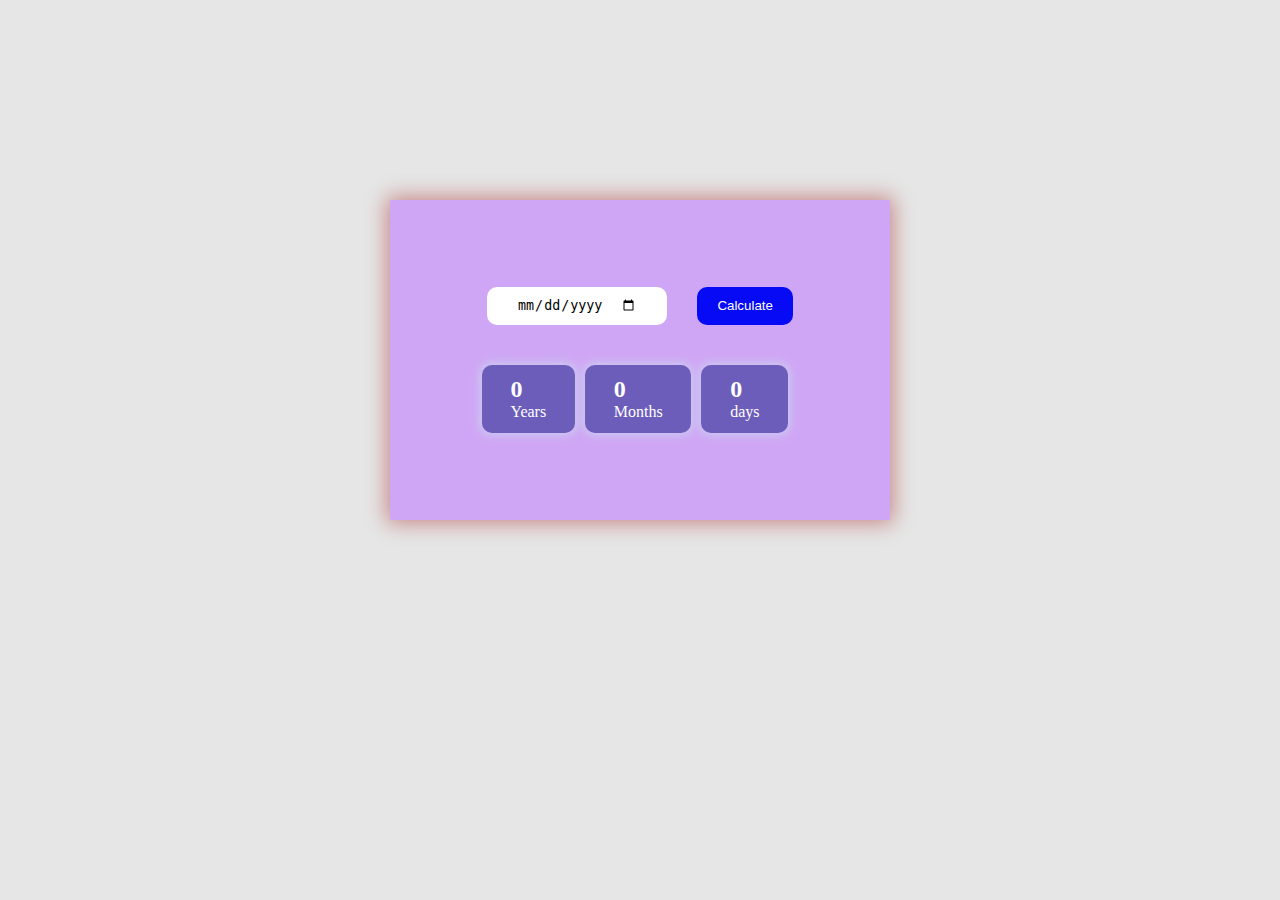
==== 03 Age Calculator/index.html @ d52c41c1 "third" ====
<!DOCTYPE html>
<html lang="en">
<head>
    <meta charset="UTF-8">
    <meta http-equiv="X-UA-Compatible" content="IE=edge">
    <meta name="viewport" content="width=device-width, initial-scale=1.0">
    <title>Age Calculator</title>
    <link rel="stylesheet" href="style.css">
</head>
<body>
    <main class="container">
        <div id = "first-row">
            <input id="dob" type="date" placeholder="dd/mm/yyyy">
            <button id="btn">Calculate</button>
        </div>
        <div id="second-row">
            <div class="box">
                <h2 id="year">0</h2>
                <p>Years</p>
            </div>
            <div class="box">
                <h2 id="month">0</h2>
                <p>Months</p>
            </div>
            <div class="box">
                <h2 id="day">0</h2>
                <p>days</p>
            </div>
        </div>
    </main>
    <script src="script.js"></script>
</body>
</html>
---- 03 Age Calculator/style.css ----
*
{
    margin: 0px;
    padding: 0px;
    box-sizing: border-box;
}

body{
    background-color: rgba(128,128,128,0.2);
    display: flex;
    justify-content: center;
    align-items: center;
}

.container
{
    height: 20rem;
    width: 500px;
    max-width: 700px;
    background-color: rgb(207, 166, 245);
    box-shadow: 0px 0px 20px 3px rgb(199, 134, 134);
    display: flex;
    flex-direction: column;
    justify-content: center;
    align-items: center;
    margin-top: 200px;
    /* flex-wrap: wrap; */
}
#first-row
{
    margin-bottom: 40px;
    display: flex;
    /* flex-wrap: wrap; */
}

#second-row
{
    display: flex;   
    justify-content: center;
    align-items: center;
    /* flex-wrap: wrap;  */
}
#dob
{
    color:black;
    position: relative;
    width: 100%;
    margin-right: 30px;
    padding: 10px 30px;
    border-radius: 10px;
    border: 0px;
    background-color: white;
}
#btn
{
    color: white;
    padding: 10px 20px;
    border-radius: 10px;
    border: 0px;
    background-color: rgb(6, 10, 245);
}
#btn:hover
{
    background-color: rgb(55, 6, 177);
    cursor: pointer;
}

.box
{
    box-shadow: 0px 0px 10px 2px rgb(202, 206, 240);
    color:white;
    background-color: rgba(41, 45, 148, 0.6);
    border-radius: 10px;
    padding: 8% 20%;
    margin-right: 10px;
}

@media only screen and (max-width:517px)
{
    .container
    {
        width: 90%;
    }
    #first-row, #second-row
    {
        display:flex;
        flex-direction: column;
        margin: 4px;
    }
    .box
    {
        margin-top: 10px;
    }
    button
    {
        margin-bottom: 2px;
    }
}
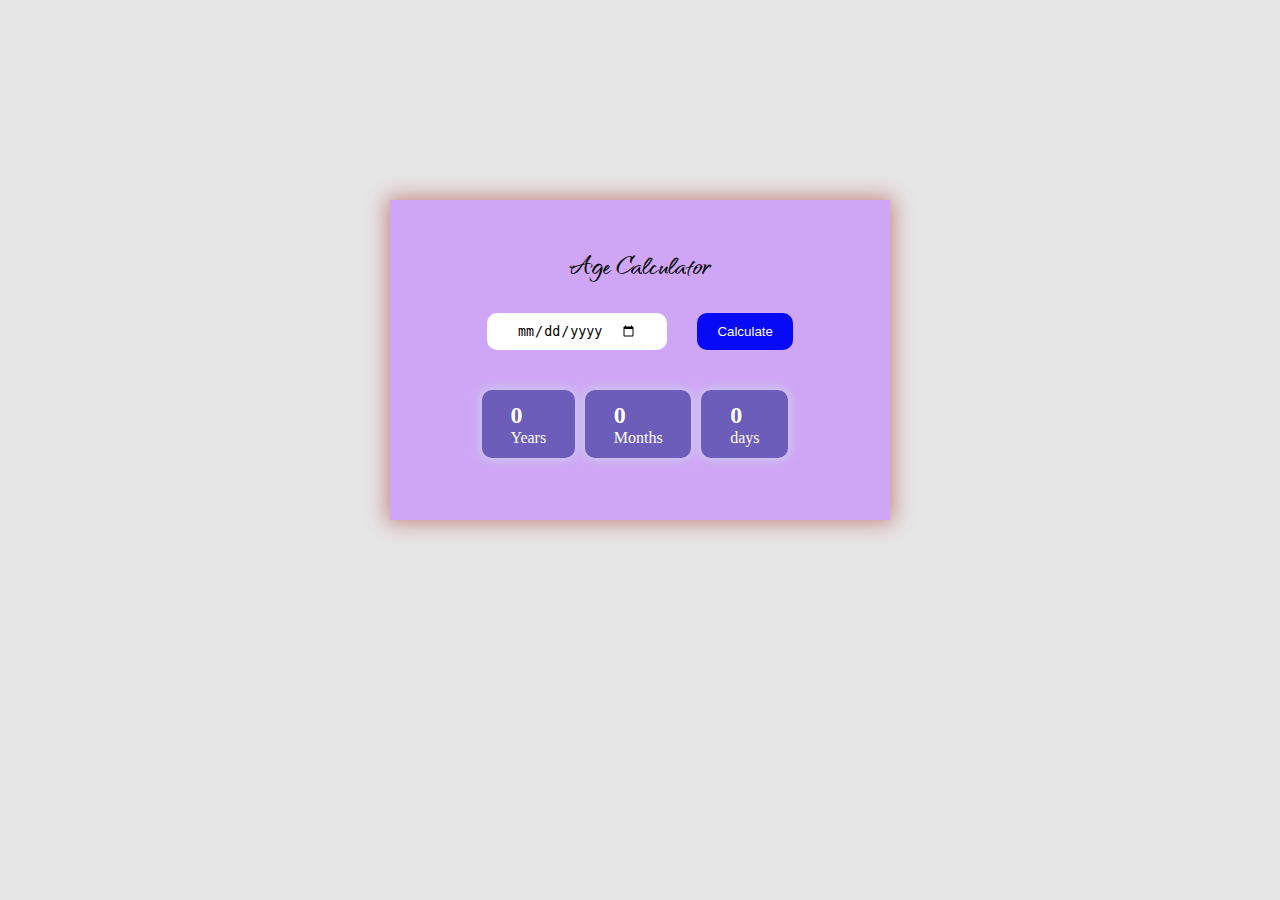
==== commit 016dd42d: "fourth" ====
--- a/03 Age Calculator/index.html
+++ b/03 Age Calculator/index.html
@@ -8,7 +8,9 @@
     <link rel="stylesheet" href="style.css">
 </head>
 <body>
+    
     <main class="container">
+        <h1>Age Calculator</h1>
         <div id = "first-row">
             <input id="dob" type="date" placeholder="dd/mm/yyyy">
             <button id="btn">Calculate</button>
--- a/03 Age Calculator/style.css
+++ b/03 Age Calculator/style.css
@@ -1,3 +1,5 @@
+@import url('https://fonts.googleapis.com/css2?family=Qwitcher+Grypen:wght@900&display=swap');
+
 *
 {
     margin: 0px;
@@ -8,8 +10,16 @@
 body{
     background-color: rgba(128,128,128,0.2);
     display: flex;
+    flex-direction: column;
     justify-content: center;
     align-items: center;
+}
+
+h1
+{
+    font-family: 'Qwitcher Grypen', cursive;
+    margin-bottom: 30px;
+    margin-top: -15px;
 }
 
 .container
